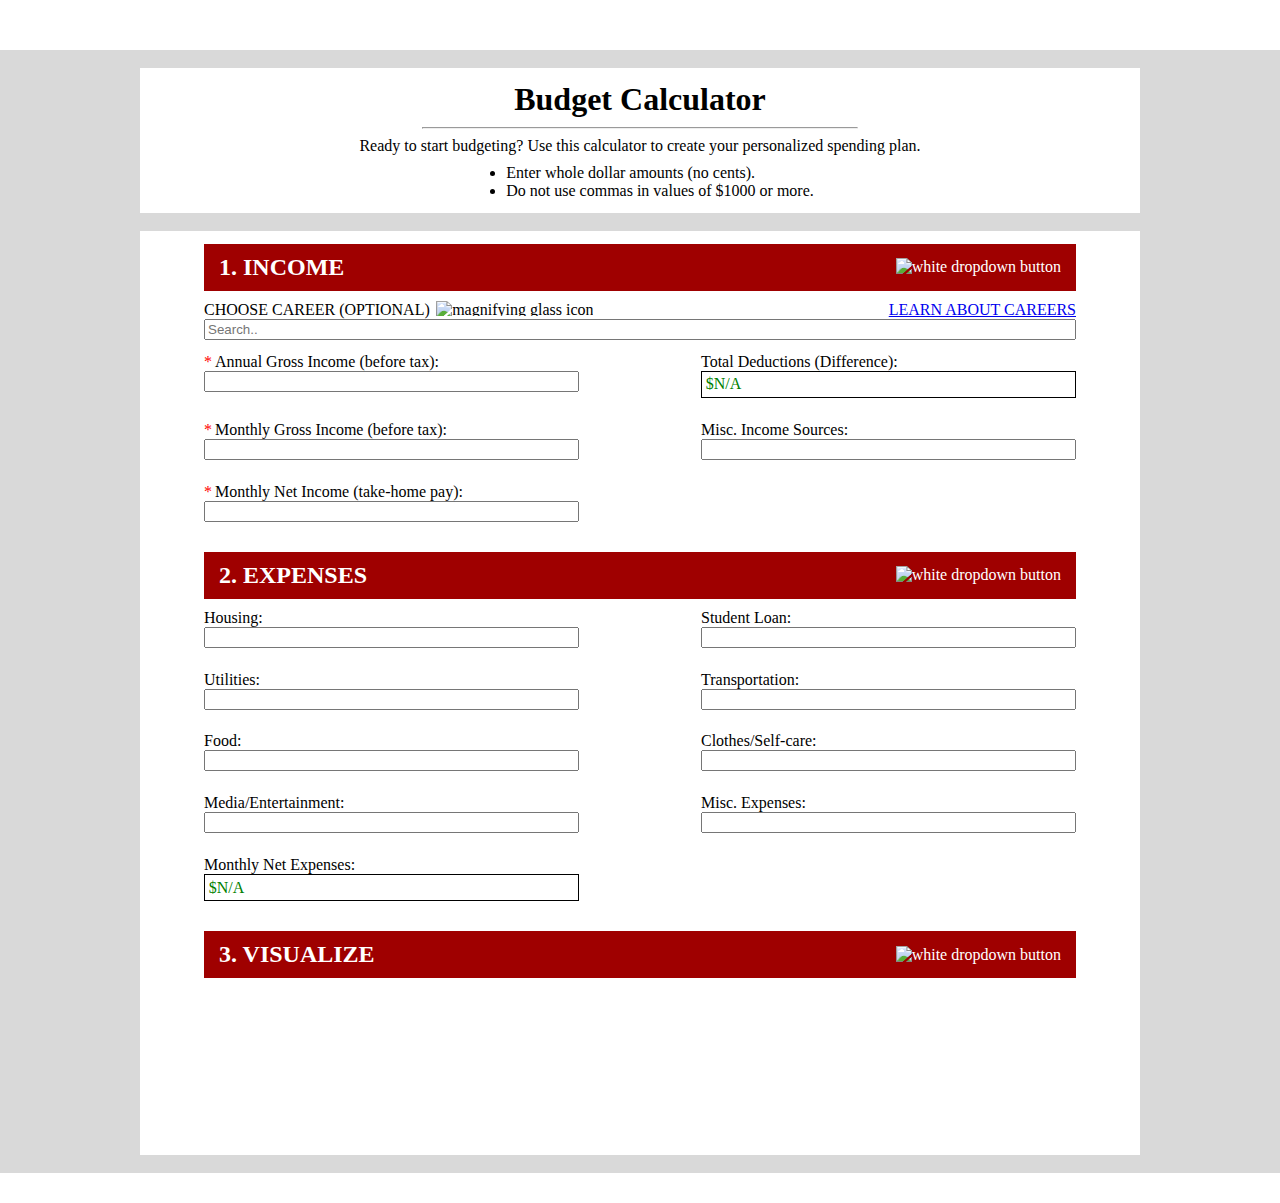
==== index.html @ cb159e28 "Add files via upload" ====
<!DOCTYPE html>
<html lang="en">

<head>
    <meta charset="UTF-8">
    <meta name="viewport" content="width=device-width, initial-scale=1.0">
    <title>Evan's Budget Calculator - Home</title>
    <link rel="stylesheet" href="style.css">
</head>

<body>

    <nav></nav>

    <div id="intro-container">
        <section id="intro-section">
            <h1>Budget Calculator</h1>
            <hr>
            <div id="p-container">
                <p>Ready to start budgeting? Use this calculator to create your personalized spending plan.</p>
                <ul>
                    <li>Enter whole dollar amounts (no cents).</li>
                    <li>Do not use commas in values of $1000 or more.</li>
                </ul>
            </div>
    </div>
    </section>
    </div>

    <div id="main-container">
        <section id="main-section">
            <section id="income-subsec">
                <div class="heading" id="income-heading">
                    <h2>1. INCOME</h2>
                    <img class="dropdown" id="income-dropdown"
                        src="https://www.kusd.edu/wp-content/uploads/2021/09/Drop-down-arrow-icon-rounded.png"
                        alt="white dropdown button" data-flexbox="0">
                </div>

                <div class="flexbox" id="income-flexbox">

                    <section id="career-input">
                        <div id="career-container">
                            <div id="career-double">
                                <p>CHOOSE CAREER (OPTIONAL)</p>
                                <img src="https://www.clker.com/cliparts/B/z/b/h/6/W/magnifying-glass-transparent-png-hi.png"
                                    alt="magnifying glass icon">
                            </div>
                            <a href="careers.html">LEARN ABOUT CAREERS</a>
                        </div>
                        <div id="search-dropdown">
                            <input type="text" placeholder="Search..">
                            <div id="button-location-tracker">
                                <div id="button-container">
                                    <button class="search-item">CLEAR</button>
                                </div>
                            </div>
                        </div>
                    </section>

                    <div class="input" id="agi" data-required="true"> <!-- required -->
                        <div>
                            <p>*</p>
                            <p>Annual Gross Income (before tax):</p>
                        </div>
                        <input type="number" name="" id="">
                    </div>

                    <div class="realtime" id="td"> <!-- real-time calculation -->
                        <p>Total Deductions (Difference):</p>
                        <p>$N/A</p>
                    </div>

                    <div class="input" id="mgi" data-required="true">
                        <div>
                            <p>*</p>
                            <p>Monthly Gross Income (before tax):</p>
                        </div>
                        <input type="number" name="" id="">
                    </div>

                    <div class="input" id="mis" data-required="false"> <!-- not required -->
                        <p>Misc. Income Sources:</p>
                        <input type="number" name="" id="">
                    </div>

                    <div class="input" id="mni" data-required="true">
                        <div>
                            <p>*</p>
                            <p>Monthly Net Income (take-home pay):</p>
                        </div>
                        <input type="number" name="" id="">
                    </div>

                </div>

            </section>

            <section id="expenses-subsec">
                <div class="heading" id="expenses-heading">
                    <h2>2. EXPENSES</h2>
                    <img class="dropdown" id="expenses-dropdown"
                        src="https://www.kusd.edu/wp-content/uploads/2021/09/Drop-down-arrow-icon-rounded.png"
                        alt="white dropdown button" data-flexbox="1">
                </div>

                <div class="flexbox" id="expenses-flexbox">

                    <div class="input" id="housing" data-required="false"> <!-- not required -->
                        <p>Housing:</p>
                        <input type="number" name="" id="housing-input">
                    </div>

                    <div class="input" id="student" data-required="false"> <!-- not required -->
                        <p>Student Loan:</p>
                        <input type="number" name="" id="student-input">
                    </div>

                    <div class="input" id="utilities" data-required="false"> <!-- not required -->
                        <p>Utilities:</p>
                        <input type="number" name="" id="utilities-input">
                    </div>

                    <div class="input" id="transportation" data-required="false"> <!-- not required -->
                        <p>Transportation:</p>
                        <input type="number" name="" id="transportation-input">
                    </div>

                    <div class="input" id="food" data-required="false"> <!-- not required -->
                        <p>Food:</p>
                        <input type="number" name="" id="food-input">
                    </div>

                    <div class="input" id="clothes" data-required="false"> <!-- not required -->
                        <p>Clothes/Self-care:</p>
                        <input type="number" name="" id="clothes-input">
                    </div>

                    <div class="input" id="media" data-required="false"> <!-- not required -->
                        <p>Media/Entertainment:</p>
                        <input type="number" name="" id="media-input">
                    </div>

                    <div class="input" id="misc" data-required="false"> <!-- not required -->
                        <p>Misc. Expenses:</p>
                        <input type="number" name="" id="misc-input">
                    </div>

                    <div class="realtime" id="mne"> <!-- real-time calculation -->
                        <p>Monthly Net Expenses:</p>
                        <p>$N/A</p>
                    </div>

                </div>

            </section>

            <section id="visualize-subsec">
                <div class="heading" id="visualize-heading">
                    <h2>3. VISUALIZE</h2>
                    <img class="dropdown" id="visualize-dropdown"
                        src="https://www.kusd.edu/wp-content/uploads/2021/09/Drop-down-arrow-icon-rounded.png"
                        alt="white dropdown button" data-flexbox="2">
                </div>
                <canvas id="income-chart"></canvas>
            </section>

        </section>
    </div>

    <footer></footer>
    <script src="http.js"></script>
    <script src="https://cdn.jsdelivr.net/npm/chart.js"></script>
    <script src="script.js"></script>
</body>

</html>
---- style.css ----
* {
    margin: 0;
    box-sizing: border-box;
}

body {
    background-color: #D9D9D9;
}

/* nav & footer styling*/
nav { 
    width: 100%;
    height: 50px;
    background-color: white;

    margin-bottom: 2vh;
}

footer {
    width: 100%;
    height: 30px;
    background-color: white;
}

/* container & section styling */
#intro-container, #main-container {
    display: flex;
    justify-content: center;
    margin-bottom: 2vh;
}

#intro-section, #main-section {
    background-color: white;
    padding: 1% 5% 1% 5%;
    width: 100%;
    max-width: 1000px;
}

/* intro section */
#intro-section hr {
    width: 50%;
    margin: 1% 0 1% 25%;
}

#intro-section h1 {
    text-align: center;
}

#p-container {
    display: flex;
    flex-direction: column;
    align-items: center;
    gap: 1vh;
}

/* main section */
#income-subsec {
    /* background-color: grey; */
}

/* main section - career input */
#career-input {
    /* background-color: blueviolet; */
    display: flex;
    flex-flow: column;
    width: 100%;
}

#career-container {
    display: flex;
    justify-content: space-between;
}

#career-double {
    display: flex;
    gap: min(.5vw, 10px)
}

#career-double img {
    max-height: 15px !important;
}

/* main section - buttonz */
.flexbox {
    width: 100%;
    max-height: 1000px;
    display: flex;
    flex-flow: row wrap;
    justify-content: space-between;
    gap: 1vw;
}

.flexbox > div {
    padding-bottom: clamp(5px, 10px, 10px);
}

.flexbox > div:last-of-type {
    padding-bottom: clamp(20px, 30px, 35px);
}

.flexbox > div {
    width: 100%;
    max-width: 375px;
}

.flexbox > div > div {
    display: flex;
    gap: 3px;
}

.flexbox > div > div > p:first-of-type {
    color: red;
}

.flexbox > div > input {
    width: 100%;
}

/* .heading styling */
.heading {
    background-color: #9F0000;
    color: white;
    display: flex;
    justify-content: space-between;
    align-items: center;
    padding: max(1vh, 10px) max(1vw, 15px) max(1vh, 10px) max(1vw, 15px);
    margin-bottom: clamp(5px, 10px, 10px);
}

/* img styling */
img {
    max-height: 25px;
}

canvas {
    max-height: 500px;
}

/* realtime boxes styling */
.realtime > p:nth-child(2) {
    border: solid 1px black;
    padding: 1%;
    color: green;
}

/* button dropdown styling */
.dropdown {
    transition: 1s height, 1s opacity
}

#search-dropdown, #search-dropdown input, #search-dropdown div {
    width: 100%;
}

/* button container styling */
#button-location-tracker {
    position: absolute;
    max-width: 300px;
}

#button-container {
    display: none;
    max-width: 300px;
    max-height: 200px;
    overflow-y: scroll;
    background-color: saddlebrown;
    flex-flow: column;
}

#button-container button {
    text-align: left;
    border: none;
    height: 3vh
}

#button-container button:hover {
    background-color: grey;
}

@media (width <= 845px) {
    .flexbox > div {
        max-width: 100%;
    }
};

* {
    background-color: rgb(128, 128, 128);
}
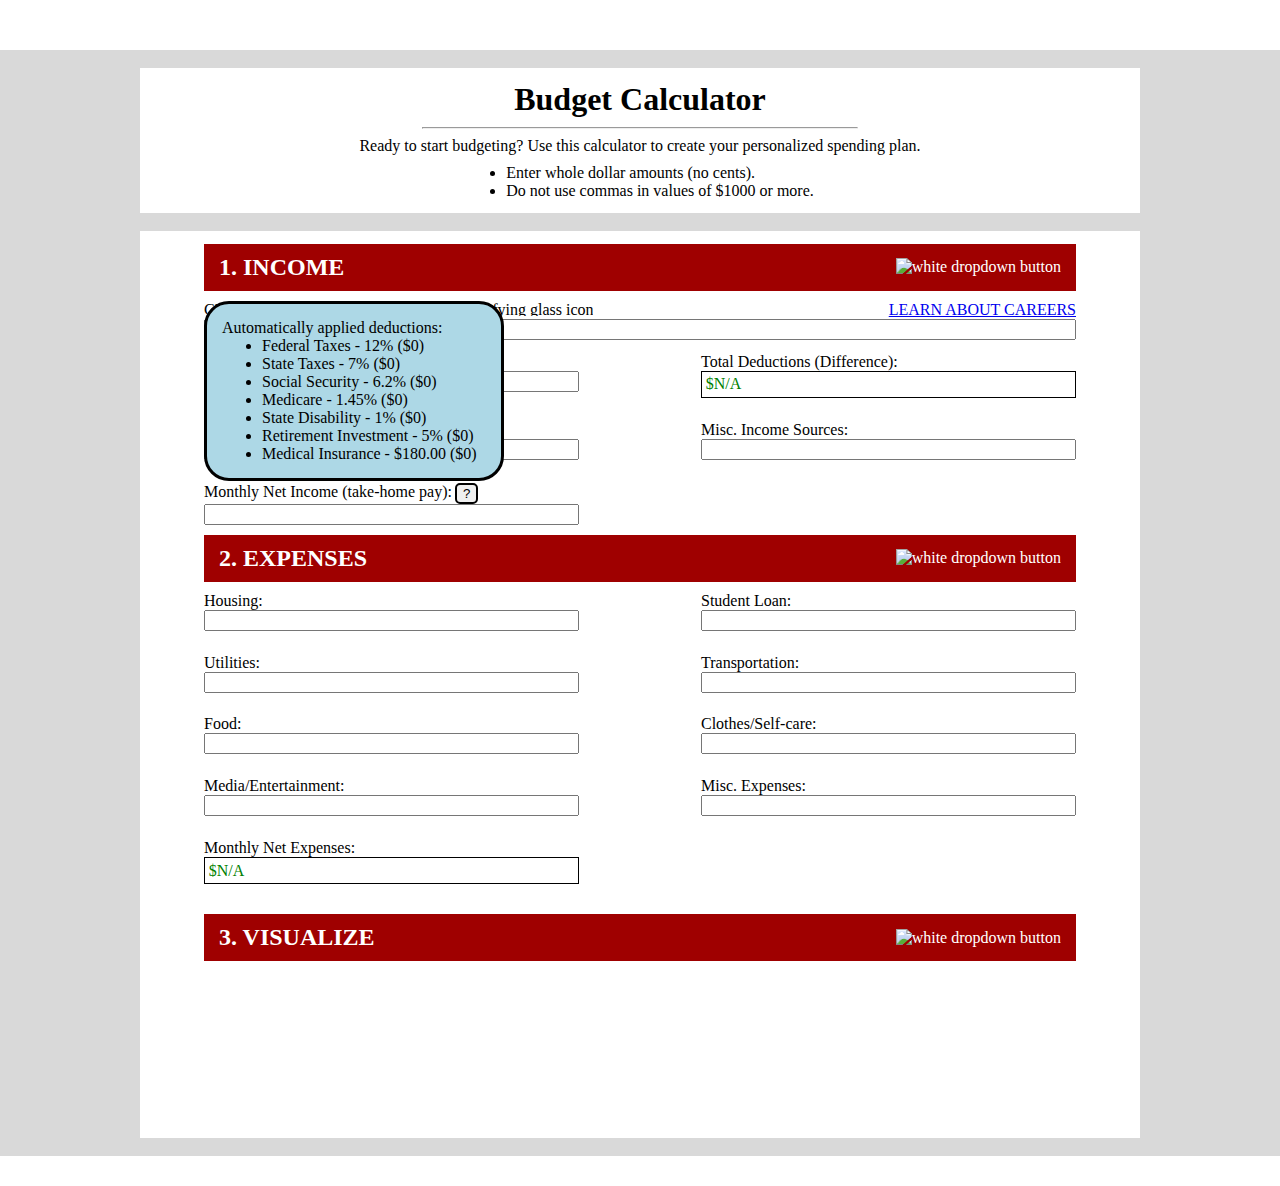
==== commit b1fa59e3: "Add files via upload" ====
--- a/index.html
+++ b/index.html
@@ -85,11 +85,24 @@
                     </div>
 
                     <div class="input" id="mni" data-required="true">
-                        <div>
-                            <p>*</p>
-                            <p>Monthly Net Income (take-home pay):</p>
+                        <div id="exception-flex">
+                            <p id="exception">Monthly Net Income (take-home pay):</p>
+                            <button>?</button>
                         </div>
                         <input type="number" name="" id="">
+                    </div>
+
+                    <div id="hoverable">
+                        <p>Automatically applied deductions:</p>
+                        <ul>
+                            <li>Federal Taxes - 12% ($0)</li>
+                            <li>State Taxes - 7% ($0)</li>
+                            <li>Social Security - 6.2% ($0)</li>
+                            <li>Medicare - 1.45% ($0)</li>
+                            <li>State Disability - 1% ($0)</li>
+                            <li>Retirement Investment - 5% ($0)</li>
+                            <li>Medical Insurance - $180.00 ($0)</li>
+                        </ul>
                     </div>
 
                 </div>
--- a/style.css
+++ b/style.css
@@ -108,7 +108,7 @@
     gap: 3px;
 }
 
-.flexbox > div > div > p:first-of-type {
+.flexbox > div > div > p:first-of-type:not(#exception) {
     color: red;
 }
 
@@ -177,12 +177,36 @@
     background-color: grey;
 }
 
+#exception-flex {
+}
+
+#exception-flex > button {
+    max-width: 25px;
+    max-height: 25px;
+    border: solid 2px black;
+    border-radius: 5px;
+}
+
+#exception-flex > button:hover {
+    transition: border-radius 100ms, background-color 100ms;
+    border-radius: 15px;
+    background-color: lightblue;
+}
+
+#hoverable {
+    position: relative;
+    background-color: lightblue;
+
+    border-radius: 25px;
+    border: solid 3px black;
+    padding: 15px;
+    position: absolute;
+
+    max-width: 300px;
+}
+
 @media (width <= 845px) {
     .flexbox > div {
         max-width: 100%;
     }
 };
-
-* {
-    background-color: rgb(128, 128, 128);
-}